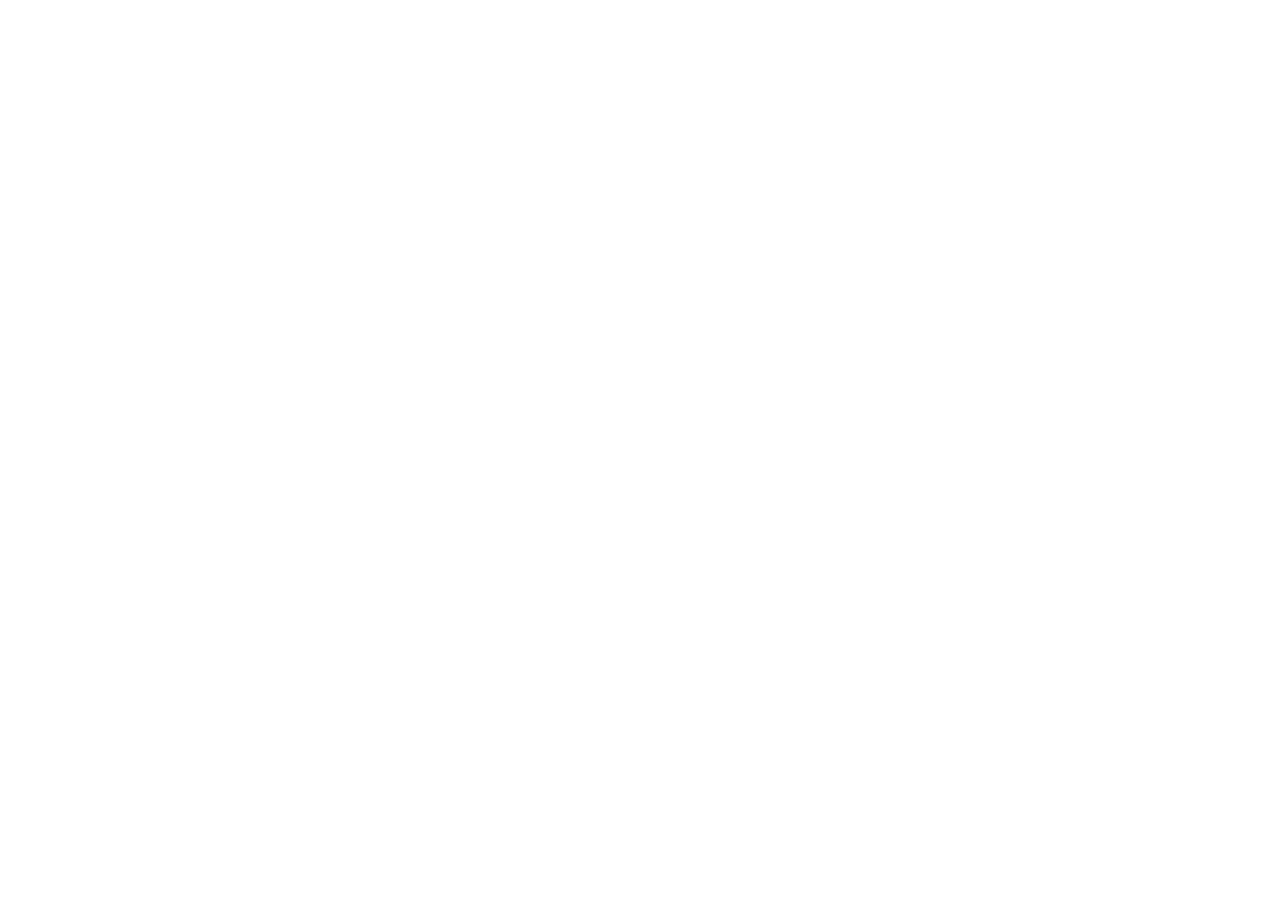
==== bathroomsRank/public/index.html @ 761c25b3 "hice los html mas codigo" ====
<!DOCTYPE html>
<html lang="en">
<head>
    <meta charset="UTF-8">
    <meta name="viewport" content="width=device-width, initial-scale=1.0">
    <title>Document</title>
        <link href="https://cdn.jsdelivr.net/npm/bootstrap@5.3.8/dist/css/bootstrap.min.css" rel="stylesheet" integrity="sha384-sRIl4kxILFvY47J16cr9ZwB07vP4J8+LH7qKQnuqkuIAvNWLzeN8tE5YBujZqJLB" crossorigin="anonymous">
        <script src="https://cdn.jsdelivr.net/npm/bootstrap@5.3.8/dist/js/bootstrap.bundle.min.js" integrity="sha384-FKyoEForCGlyvwx9Hj09JcYn3nv7wiPVlz7YYwJrWVcXK/BmnVDxM+D2scQbITxI" crossorigin="anonymous"></script>
</head>
<body>

    <div class = "container">

    </div>

    <script>

        async function obtenerLocales(){
            let busca = await fetch("http://localhost:8000/api/mostrarLocales");
            let datos = await busca.json();

            for (let i = 0; i < datos.data.length; i++) {

                let cards = document.createElement("div");
                // Eliminamos 'row' del contenedor principal para que la Card mantenga su forma
                cards.className = "card mb-5 shadow-sm"; 
                cards.style.width = "70%";
                cards.style.margin = "0 auto"; // Para centrar la tarjeta en la pantalla

                cards.innerHTML = `
                  <div class="row g-0 align-items-center">
                    <div class="col-md-3">
                      <img src="${datos.data[i].imagen}" class="img-fluid rounded-start" alt="Imagen local">
                    </div>

                    <div class="col-md-6">
                      <div class="card-body">
                        <h5 class="card-title">${datos.data[i].nombre_local}</h5>
                        <p class="card-text">${datos.data[i].descripcion}</p>
                      </div>
                    </div>

                    <div class="col-md-3 text-center">
                      <a href="#" class="btn btn-primary botonVerInformacion" id="${datos.data[i].id}">Ver información</a>
                    </div>
                  </div>
                `;

                let container = document.querySelector(".container");
                container.appendChild(cards);

            }

            let botones = document.querySelectorAll(".botonVerInformacion");
            for (let i = 0; i < botones.length; i++) {
                botones[i].addEventListener("click", verInfo);
            }
            console.log("botones " + botones.length);
            console.log(datos.data.length);
        }


        obtenerLocales()


        function verInfo(event){
            let nodoClick
            if(event){
                nodoClick = event.target;
                localStorage.setItem("id_local", nodoClick.id);
                window.location.href = "local.html";
            }
        }

    </script>
</body>
</html>
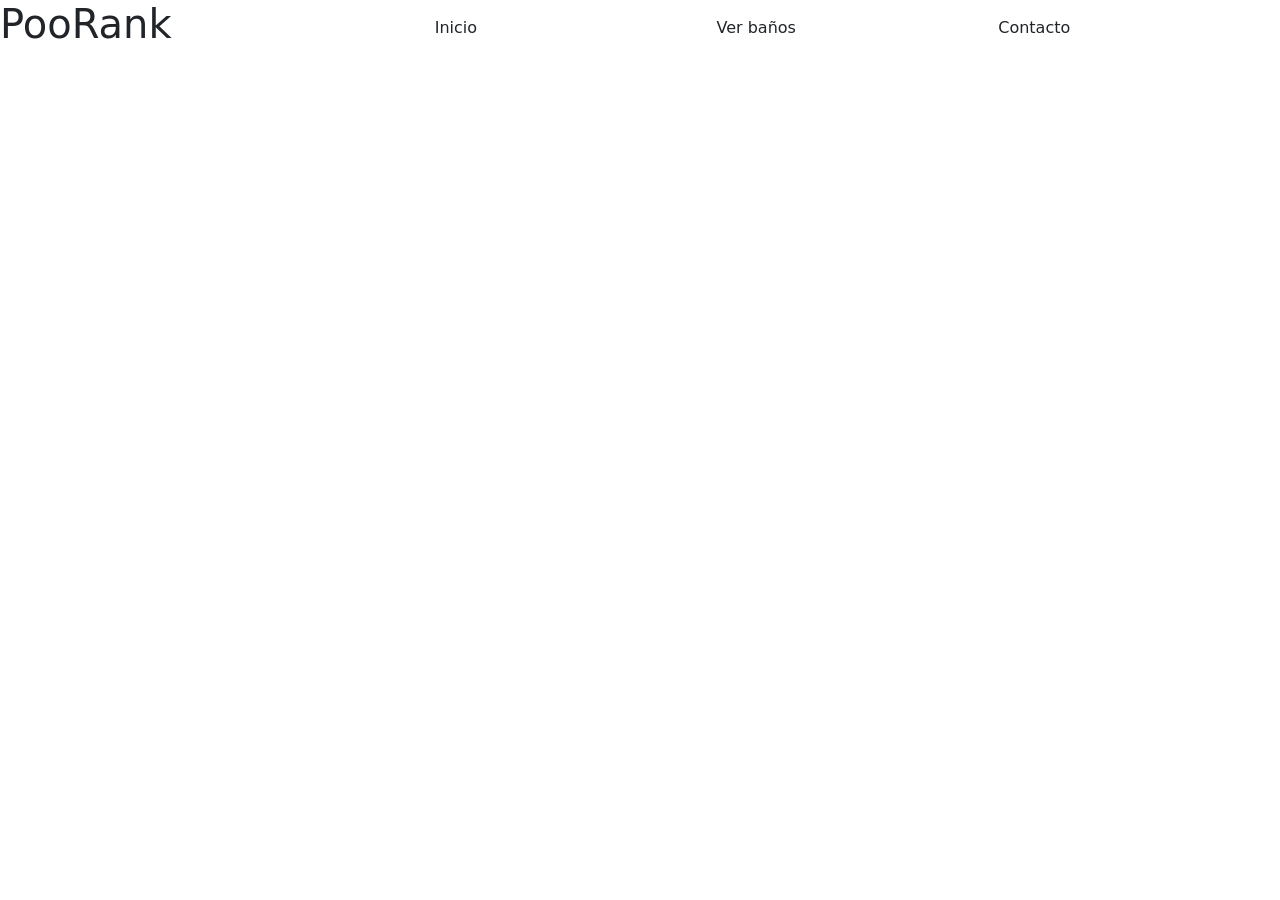
==== commit f9069ec3: "mejorée un poco mas el diseño y he creado un algoritmo que te dice si la valoracion de un baño es ma" ====
--- a/bathroomsRank/public/index.html
+++ b/bathroomsRank/public/index.html
@@ -8,6 +8,19 @@
         <script src="https://cdn.jsdelivr.net/npm/bootstrap@5.3.8/dist/js/bootstrap.bundle.min.js" integrity="sha384-FKyoEForCGlyvwx9Hj09JcYn3nv7wiPVlz7YYwJrWVcXK/BmnVDxM+D2scQbITxI" crossorigin="anonymous"></script>
 </head>
 <body>
+
+    <header class = "row">
+        <div class = "col-4">
+            <h1>PooRank</h1>
+        </div>
+        <div class = "col-8 row justify-content-end align-items-center" style = "display: flex;">
+
+          <div class="col-4">Inicio</div>
+          <div class="col-4">Ver baños</div>
+          <div class="col-4">Contacto</div>
+
+        </div>
+    </header>
 
     <div class = "container">
 
@@ -21,25 +34,73 @@
 
             for (let i = 0; i < datos.data.length; i++) {
 
+
+            const pos = parseInt(datos.data[i].valoracion_positiva) || 0;
+            const neg = parseInt(datos.data[i].valoracion_negativa) || 0;
+            const total = pos + neg;
+            const diferencia = pos - neg;
+
+            let resultadoTexto = "";
+            let colorTexto = "black"; // Color por defecto
+
+            if (total === 0) {
+                resultadoTexto = "Sin valoraciones aún";
+            } 
+            else if (pos === neg) {
+                resultadoTexto = "Neutral";
+                colorTexto = "orange";
+            } 
+            else if (diferencia > 0) {
+                // Es positiva
+                const ratio = pos / total;
+                if (ratio >= 0.8 && total >= 5) {
+                    resultadoTexto = "Muy buena";
+                    colorTexto = "darkgreen";
+                } 
+                else {
+                    resultadoTexto = "Buena";
+                    colorTexto = "green";
+                }
+            } 
+            else {
+                // Es negativa
+                const ratio = neg / total;
+                if (ratio >= 0.8 && total >= 5) {
+                    resultadoTexto = "Muy mala";
+                    colorTexto = "darkred";
+                } 
+                else {
+                    resultadoTexto = "Mala";
+                    colorTexto = "red";
+                }
+            }
+
+
                 let cards = document.createElement("div");
                 // Eliminamos 'row' del contenedor principal para que la Card mantenga su forma
                 cards.className = "card mb-5 shadow-sm"; 
                 cards.style.width = "70%";
                 cards.style.margin = "0 auto"; // Para centrar la tarjeta en la pantalla
-
                 cards.innerHTML = `
                   <div class="row g-0 align-items-center">
                     <div class="col-md-3">
                       <img src="${datos.data[i].imagen}" class="img-fluid rounded-start" alt="Imagen local">
                     </div>
-
+                  
                     <div class="col-md-6">
                       <div class="card-body">
-                        <h5 class="card-title">${datos.data[i].nombre_local}</h5>
-                        <p class="card-text">${datos.data[i].descripcion}</p>
+                        <div class="row align-items-center">
+                          <div class="col-8">
+                            <h5 class="card-title mb-0">${datos.data[i].nombre_local}</h5>
+                          </div>
+                          <div class="col-4 text-end">
+                            <span style="color: ${colorTexto}; font-weight: bold;">Valoración: ${resultadoTexto}</span>
+                          </div>
+                        </div>
+                        <hr> <p class="card-text mt-2">${datos.data[i].descripcion}</p>
                       </div>
                     </div>
-
+                  
                     <div class="col-md-3 text-center">
                       <a href="#" class="btn btn-primary botonVerInformacion" id="${datos.data[i].id}">Ver información</a>
                     </div>
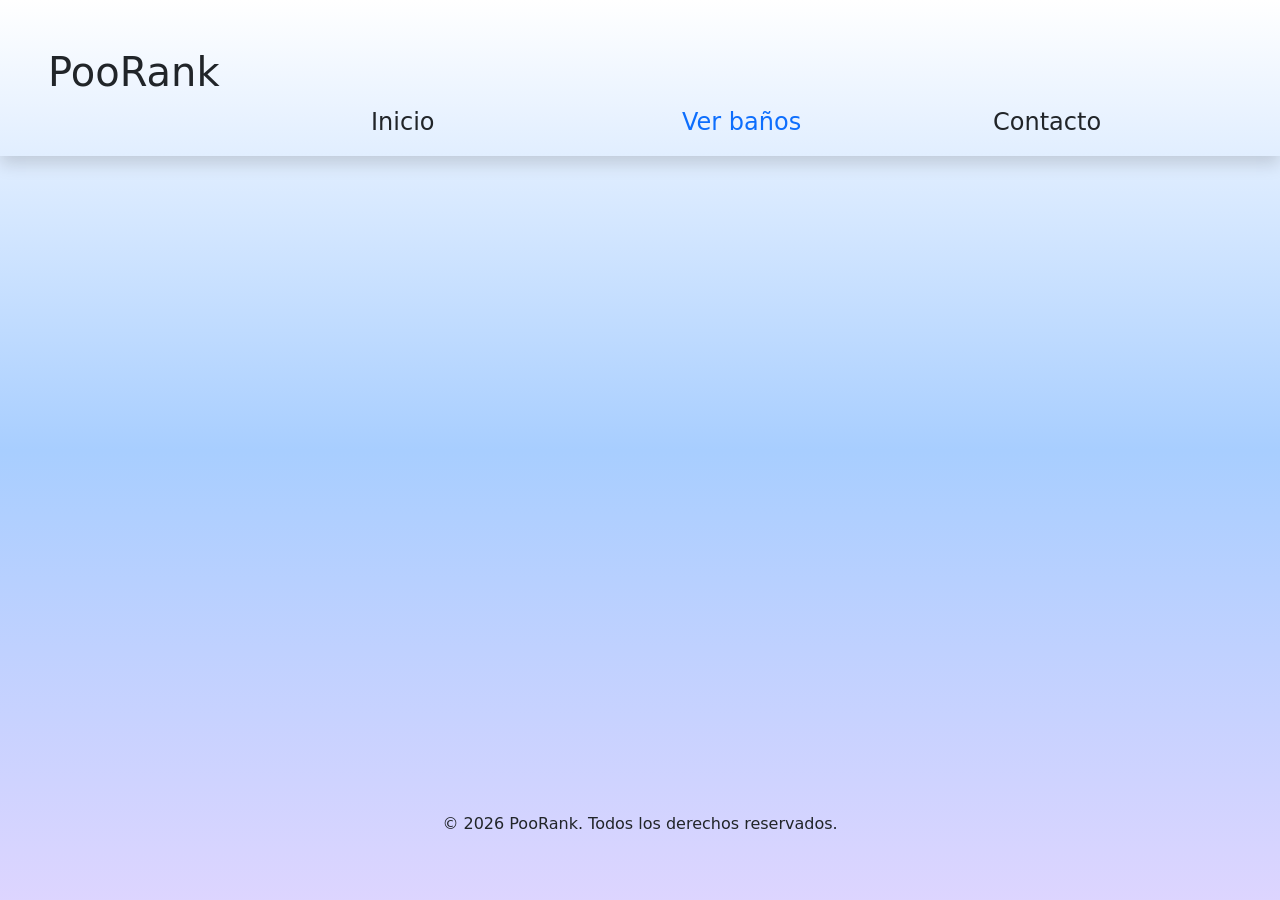
==== commit 97b8b6d6: "le hice un diseno mas profesional a mi web" ====
--- a/bathroomsRank/public/index.html
+++ b/bathroomsRank/public/index.html
@@ -6,25 +6,66 @@
     <title>Document</title>
         <link href="https://cdn.jsdelivr.net/npm/bootstrap@5.3.8/dist/css/bootstrap.min.css" rel="stylesheet" integrity="sha384-sRIl4kxILFvY47J16cr9ZwB07vP4J8+LH7qKQnuqkuIAvNWLzeN8tE5YBujZqJLB" crossorigin="anonymous">
         <script src="https://cdn.jsdelivr.net/npm/bootstrap@5.3.8/dist/js/bootstrap.bundle.min.js" integrity="sha384-FKyoEForCGlyvwx9Hj09JcYn3nv7wiPVlz7YYwJrWVcXK/BmnVDxM+D2scQbITxI" crossorigin="anonymous"></script>
+
+<style>
+html, body {
+    height: 100%;
+    margin: 0;
+}
+
+ a{
+    font-size: x-large;
+ }
+
+
+ body{
+display: flex;
+    flex-direction: column;
+    /* 1. Un degradado simple de arriba a abajo */
+    background: linear-gradient(180deg, 
+                rgba(255, 255, 255, 1) 0%, 
+                rgba(168, 206, 255, 1) 50%, 
+                rgba(204, 192, 255, 0.671) 100%);
+    
+    /* 2. Evitamos que el degradado se repita si la página es larga */
+    background-repeat: no-repeat;
+    background-attachment: fixed;
+ }
+
+.container {
+    flex: 1;
+}
+
+</style>
+
 </head>
 <body>
 
-    <header class = "row">
-        <div class = "col-4">
+    <header class = "mb-5 shadow pt-5 pb-3">
+
+        <div class = "ms-5">
             <h1>PooRank</h1>
         </div>
-        <div class = "col-8 row justify-content-end align-items-center" style = "display: flex;">
 
-          <div class="col-4">Inicio</div>
-          <div class="col-4">Ver baños</div>
-          <div class="col-4">Contacto</div>
+        <div class = "ms-5 row justify-content-end" style = "display: flex;">
+
+          <div class="col-3"><a class="link-dark link-underline link-underline-opacity-0" href="./info.html">Inicio</a></div>
+          <div class="col-3"><a class="link-primary link-underline link-underline-opacity-0" href="./index.html">Ver baños</a></div>
+          <div class="col-3"><a class="link-dark link-underline link-underline-opacity-0" href="#">Contacto</a></div>
 
         </div>
+
     </header>
 
     <div class = "container">
 
     </div>
+
+    <footer class="pt-5 pb-5">
+        <div class="container">
+            <p class="text-center">&copy; 2026 PooRank. Todos los derechos reservados.</p>
+        </div>
+    </footer>
 
     <script>
 
@@ -78,7 +119,7 @@
 
                 let cards = document.createElement("div");
                 // Eliminamos 'row' del contenedor principal para que la Card mantenga su forma
-                cards.className = "card mb-5 shadow-sm"; 
+                cards.className = "card mb-5 shadow"; 
                 cards.style.width = "70%";
                 cards.style.margin = "0 auto"; // Para centrar la tarjeta en la pantalla
                 cards.innerHTML = `
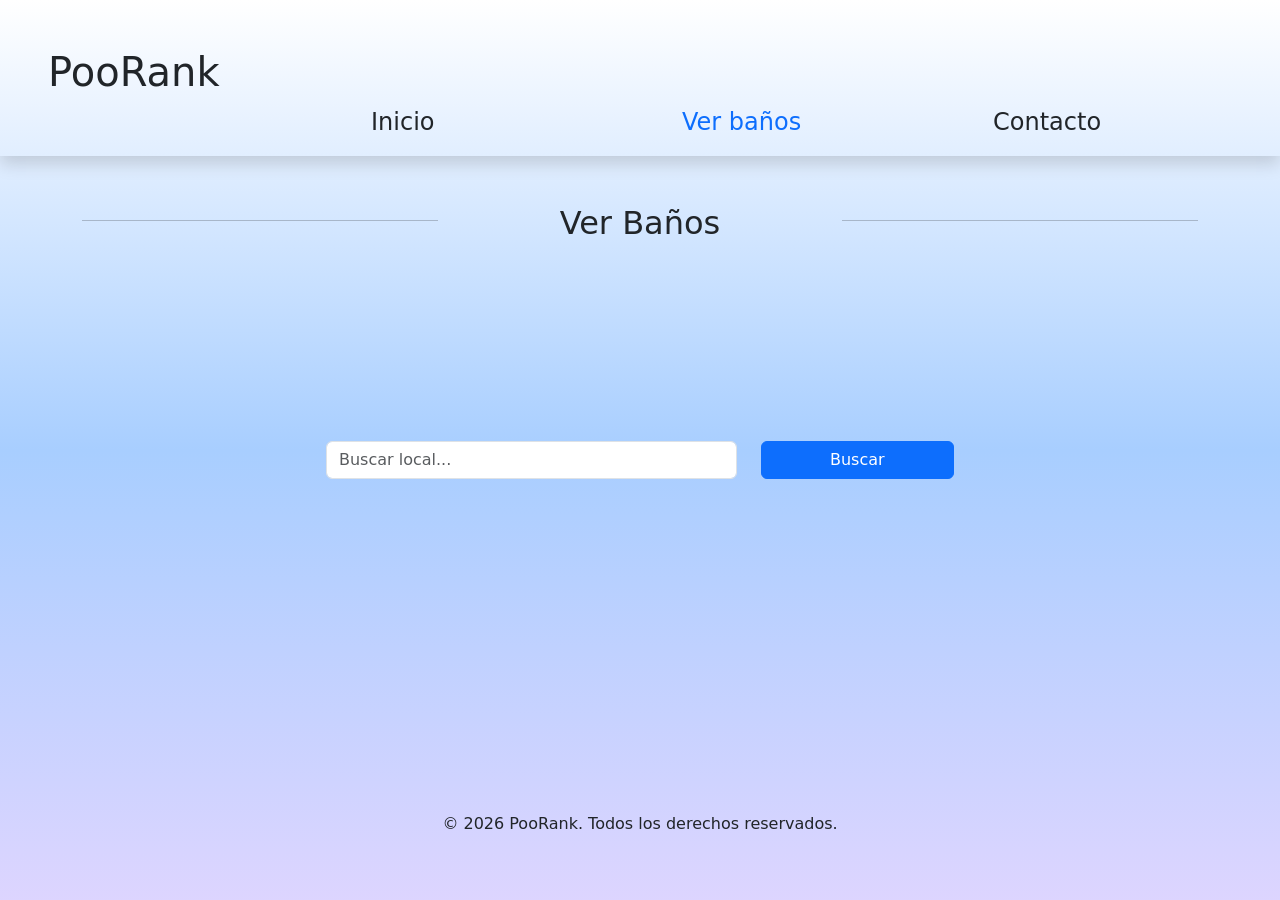
==== commit 986f541c: "he creado la pagina de contacto, cambiado algunas cosas en los estilos y creado el controlador de bu" ====
--- a/bathroomsRank/public/index.html
+++ b/bathroomsRank/public/index.html
@@ -3,40 +3,11 @@
 <head>
     <meta charset="UTF-8">
     <meta name="viewport" content="width=device-width, initial-scale=1.0">
-    <title>Document</title>
+    <title>Ver Baños</title>
         <link href="https://cdn.jsdelivr.net/npm/bootstrap@5.3.8/dist/css/bootstrap.min.css" rel="stylesheet" integrity="sha384-sRIl4kxILFvY47J16cr9ZwB07vP4J8+LH7qKQnuqkuIAvNWLzeN8tE5YBujZqJLB" crossorigin="anonymous">
         <script src="https://cdn.jsdelivr.net/npm/bootstrap@5.3.8/dist/js/bootstrap.bundle.min.js" integrity="sha384-FKyoEForCGlyvwx9Hj09JcYn3nv7wiPVlz7YYwJrWVcXK/BmnVDxM+D2scQbITxI" crossorigin="anonymous"></script>
 
-<style>
-html, body {
-    height: 100%;
-    margin: 0;
-}
-
- a{
-    font-size: x-large;
- }
-
-
- body{
-display: flex;
-    flex-direction: column;
-    /* 1. Un degradado simple de arriba a abajo */
-    background: linear-gradient(180deg, 
-                rgba(255, 255, 255, 1) 0%, 
-                rgba(168, 206, 255, 1) 50%, 
-                rgba(204, 192, 255, 0.671) 100%);
-    
-    /* 2. Evitamos que el degradado se repita si la página es larga */
-    background-repeat: no-repeat;
-    background-attachment: fixed;
- }
-
-.container {
-    flex: 1;
-}
-
-</style>
+        <link rel="stylesheet" href="css/styles.css">
 
 </head>
 <body>
@@ -51,11 +22,29 @@
 
           <div class="col-3"><a class="link-dark link-underline link-underline-opacity-0" href="./info.html">Inicio</a></div>
           <div class="col-3"><a class="link-primary link-underline link-underline-opacity-0" href="./index.html">Ver baños</a></div>
-          <div class="col-3"><a class="link-dark link-underline link-underline-opacity-0" href="#">Contacto</a></div>
+          <div class="col-3"><a class="link-dark link-underline link-underline-opacity-0" href="./contacto.html">Contacto</a></div>
 
         </div>
 
     </header>
+
+    <div class = "container">
+        <div class="row mb-5">
+            <div class="col-4"><hr></div>
+                <h2 class="col-4 text-center">Ver Baños</h2>
+            <div class="col-4"><hr></div>
+        </div>
+    </div>
+
+    <div class="row align-items-center mb-5">
+        <div class="offset-3 col-4">
+            <input type="text" class="form-control" placeholder="Buscar local..." id="inputBusqueda">
+        </div>
+
+        <div class="col-2 text-end">
+            <button class="btn btn-primary w-100" id="botonBusqueda" onclick="buscarLocal()">Buscar</button>
+        </div>
+    </div>
 
     <div class = "container">
 
@@ -67,113 +56,6 @@
         </div>
     </footer>
 
-    <script>
-
-        async function obtenerLocales(){
-            let busca = await fetch("http://localhost:8000/api/mostrarLocales");
-            let datos = await busca.json();
-
-            for (let i = 0; i < datos.data.length; i++) {
-
-
-            const pos = parseInt(datos.data[i].valoracion_positiva) || 0;
-            const neg = parseInt(datos.data[i].valoracion_negativa) || 0;
-            const total = pos + neg;
-            const diferencia = pos - neg;
-
-            let resultadoTexto = "";
-            let colorTexto = "black"; // Color por defecto
-
-            if (total === 0) {
-                resultadoTexto = "Sin valoraciones aún";
-            } 
-            else if (pos === neg) {
-                resultadoTexto = "Neutral";
-                colorTexto = "orange";
-            } 
-            else if (diferencia > 0) {
-                // Es positiva
-                const ratio = pos / total;
-                if (ratio >= 0.8 && total >= 5) {
-                    resultadoTexto = "Muy buena";
-                    colorTexto = "darkgreen";
-                } 
-                else {
-                    resultadoTexto = "Buena";
-                    colorTexto = "green";
-                }
-            } 
-            else {
-                // Es negativa
-                const ratio = neg / total;
-                if (ratio >= 0.8 && total >= 5) {
-                    resultadoTexto = "Muy mala";
-                    colorTexto = "darkred";
-                } 
-                else {
-                    resultadoTexto = "Mala";
-                    colorTexto = "red";
-                }
-            }
-
-
-                let cards = document.createElement("div");
-                // Eliminamos 'row' del contenedor principal para que la Card mantenga su forma
-                cards.className = "card mb-5 shadow"; 
-                cards.style.width = "70%";
-                cards.style.margin = "0 auto"; // Para centrar la tarjeta en la pantalla
-                cards.innerHTML = `
-                  <div class="row g-0 align-items-center">
-                    <div class="col-md-3">
-                      <img src="${datos.data[i].imagen}" class="img-fluid rounded-start" alt="Imagen local">
-                    </div>
-                  
-                    <div class="col-md-6">
-                      <div class="card-body">
-                        <div class="row align-items-center">
-                          <div class="col-8">
-                            <h5 class="card-title mb-0">${datos.data[i].nombre_local}</h5>
-                          </div>
-                          <div class="col-4 text-end">
-                            <span style="color: ${colorTexto}; font-weight: bold;">Valoración: ${resultadoTexto}</span>
-                          </div>
-                        </div>
-                        <hr> <p class="card-text mt-2">${datos.data[i].descripcion}</p>
-                      </div>
-                    </div>
-                  
-                    <div class="col-md-3 text-center">
-                      <a href="#" class="btn btn-primary botonVerInformacion" id="${datos.data[i].id}">Ver información</a>
-                    </div>
-                  </div>
-                `;
-
-                let container = document.querySelector(".container");
-                container.appendChild(cards);
-
-            }
-
-            let botones = document.querySelectorAll(".botonVerInformacion");
-            for (let i = 0; i < botones.length; i++) {
-                botones[i].addEventListener("click", verInfo);
-            }
-            console.log("botones " + botones.length);
-            console.log(datos.data.length);
-        }
-
-
-        obtenerLocales()
-
-
-        function verInfo(event){
-            let nodoClick
-            if(event){
-                nodoClick = event.target;
-                localStorage.setItem("id_local", nodoClick.id);
-                window.location.href = "local.html";
-            }
-        }
-
-    </script>
+    <script src="./js/index.js"></script>
 </body>
 </html>
--- a/bathroomsRank/public/css/styles.css
+++ b/bathroomsRank/public/css/styles.css
@@ -0,0 +1,31 @@
+html, body {
+    height: 100%;
+    margin: 0;
+}
+
+ a{
+    font-size: x-large;
+ }
+
+
+ body{
+display: flex;
+    flex-direction: column;
+    /* 1. Un degradado simple de arriba a abajo */
+    background: linear-gradient(180deg, 
+                rgba(255, 255, 255, 1) 0%, 
+                rgba(168, 206, 255, 1) 50%, 
+                rgba(204, 192, 255, 0.671) 100%);
+    
+    /* 2. Evitamos que el degradado se repita si la página es larga */
+    background-repeat: no-repeat;
+    background-attachment: fixed;
+ }
+
+.container {
+    flex: 1;
+}
+
+.datillos{
+    background-color: rgba(255, 255, 255, 0.476);
+}
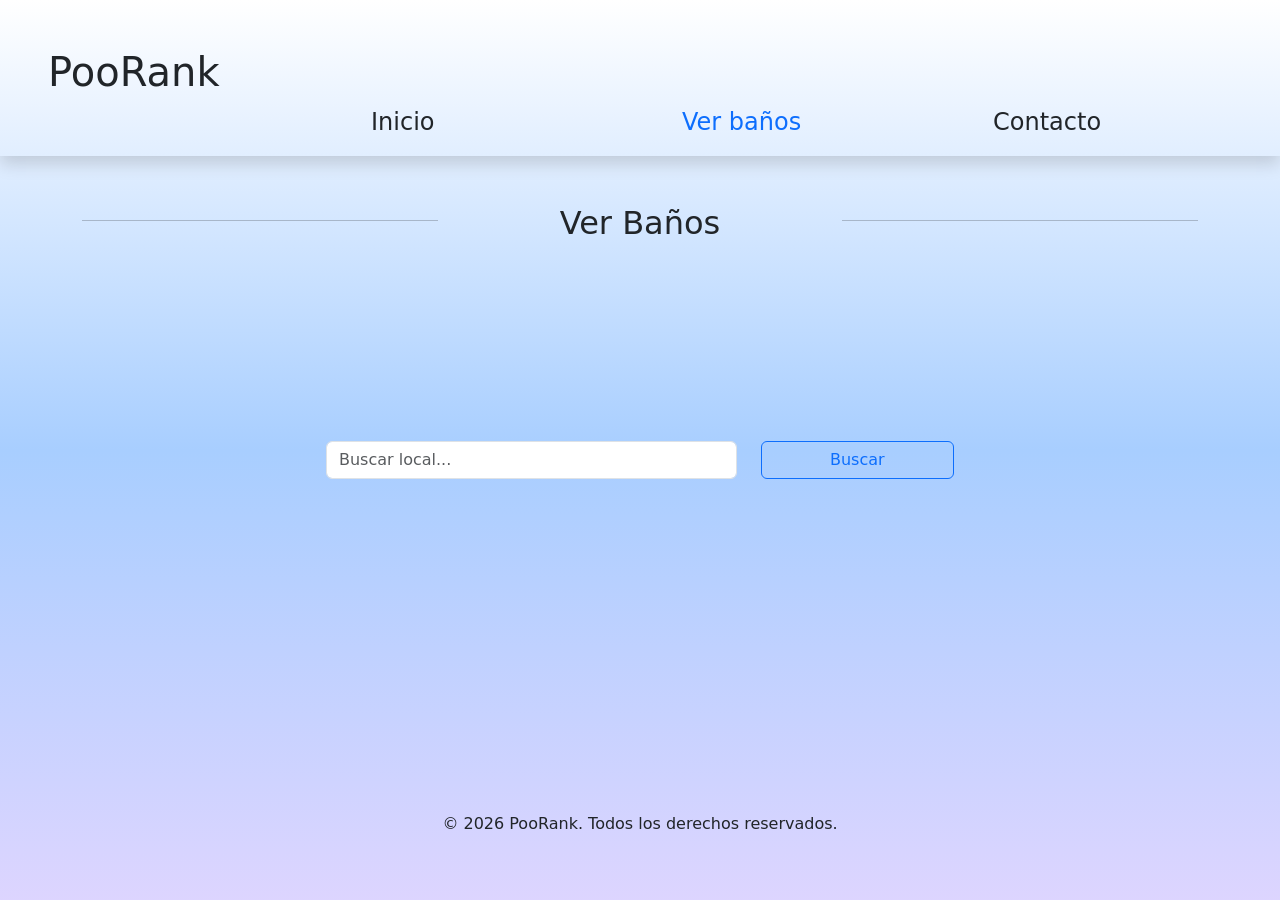
==== commit 1e2106b8: "he conseguido que las imagenes se guarden en disco, he creado un formulario para subir locales nuevo" ====
--- a/bathroomsRank/public/index.html
+++ b/bathroomsRank/public/index.html
@@ -42,7 +42,7 @@
         </div>
 
         <div class="col-2 text-end">
-            <button class="btn btn-primary w-100" id="botonBusqueda" onclick="buscarLocal()">Buscar</button>
+            <button class="btn btn-outline-primary w-100" id="botonBusqueda" onclick="buscarLocal()">Buscar</button>
         </div>
     </div>
 
